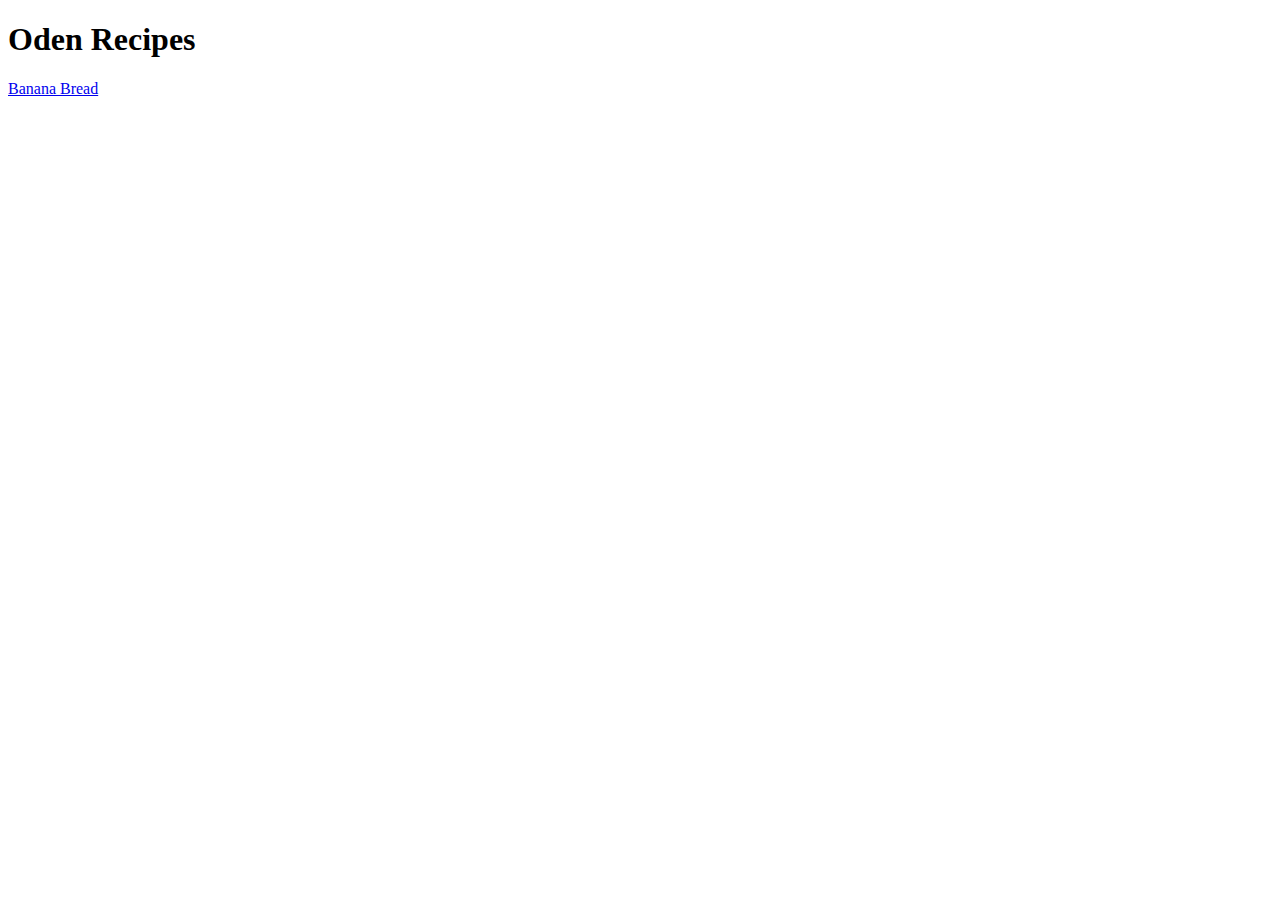
==== index.html @ 76eb442b "git@github.com:scottbustos/odin-recipes.git" ====
<!DOCTYPE html>
<html lang="en">
<head>
    <meta charset="UTF-8">
    <meta http-equiv="X-UA-Compatible" content="IE=edge">
    <meta name="viewport" content="width=device-width, initial-scale=1.0">
    <title>Document</title>
</head>
<body>
    <h1>Oden Recipes</h1>
    <a href="bananabread.html">Banana Bread</a>
    
</body>
</html>
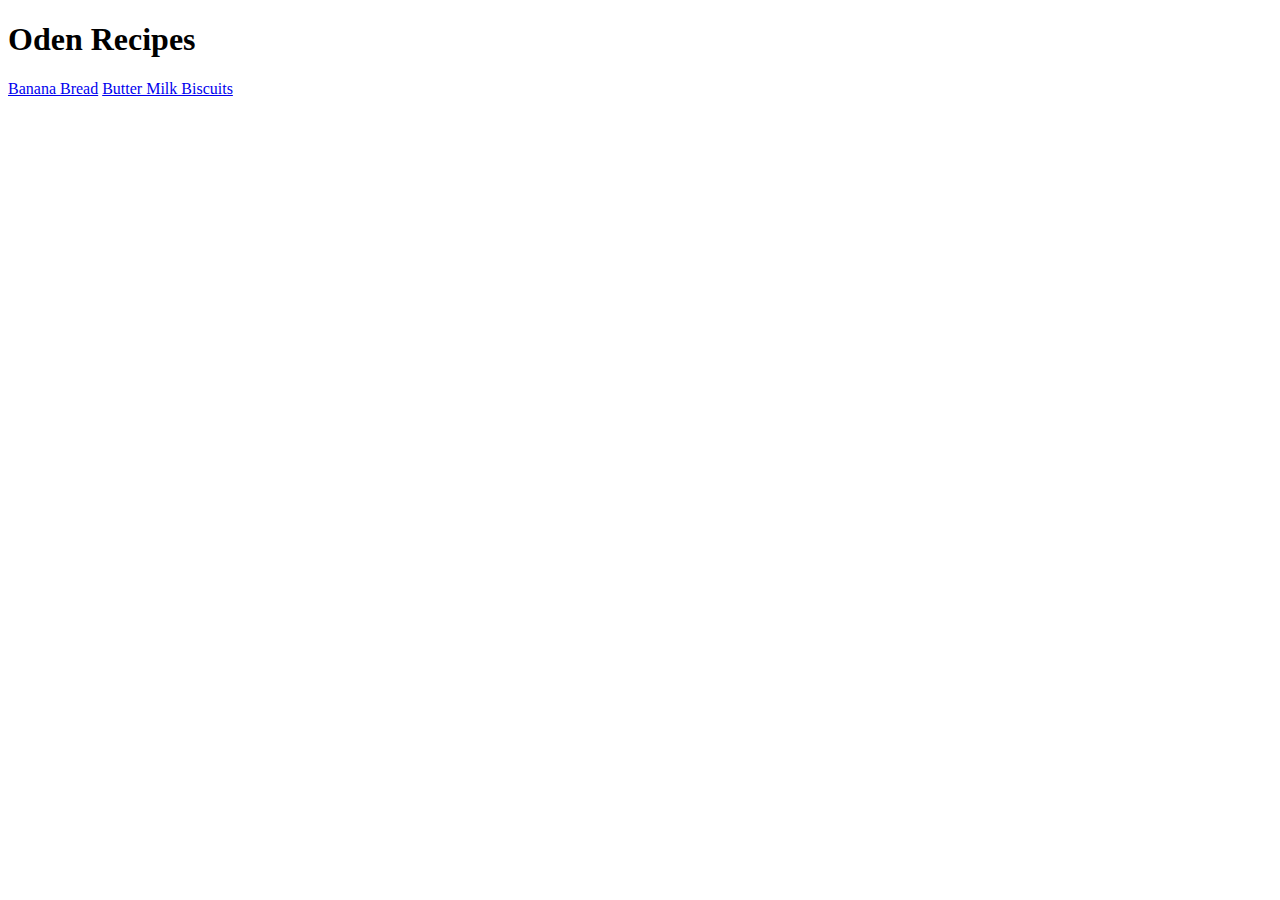
==== commit 0f2e4805: "git@github.com:scottbustos/odin-recipes.git" ====
--- a/index.html
+++ b/index.html
@@ -8,7 +8,9 @@
 </head>
 <body>
     <h1>Oden Recipes</h1>
+    
     <a href="bananabread.html">Banana Bread</a>
+    <a href="buttermilkbiscuits.html">Butter Milk Biscuits</a>
     
 </body>
 </html>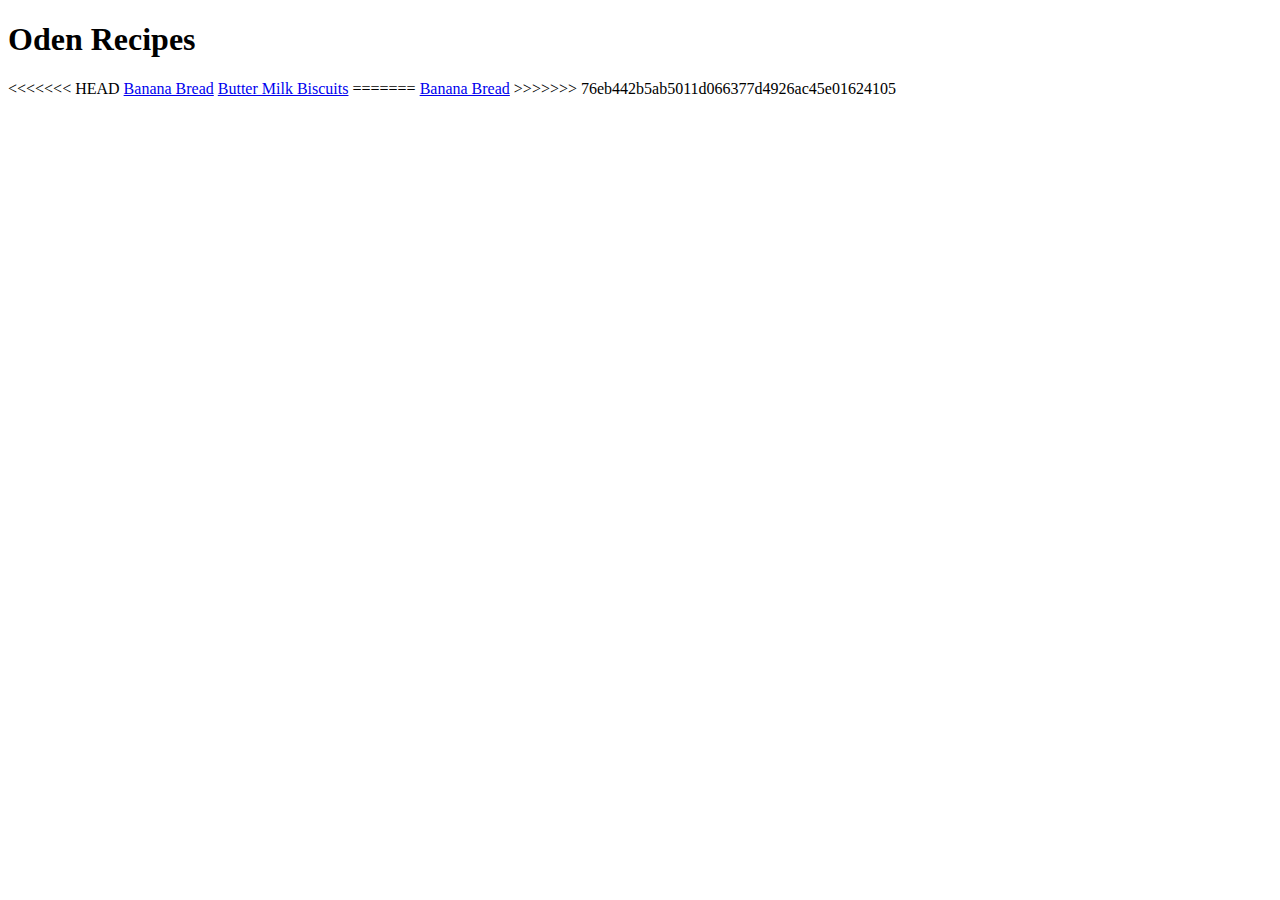
==== commit e39a4c14: "Added links to the index.html file that included photos, ingredients, and a description. Merge branc" ====
--- a/index.html
+++ b/index.html
@@ -8,9 +8,13 @@
 </head>
 <body>
     <h1>Oden Recipes</h1>
+<<<<<<< HEAD
     
     <a href="bananabread.html">Banana Bread</a>
     <a href="buttermilkbiscuits.html">Butter Milk Biscuits</a>
+=======
+    <a href="bananabread.html">Banana Bread</a>
+>>>>>>> 76eb442b5ab5011d066377d4926ac45e01624105
     
 </body>
 </html>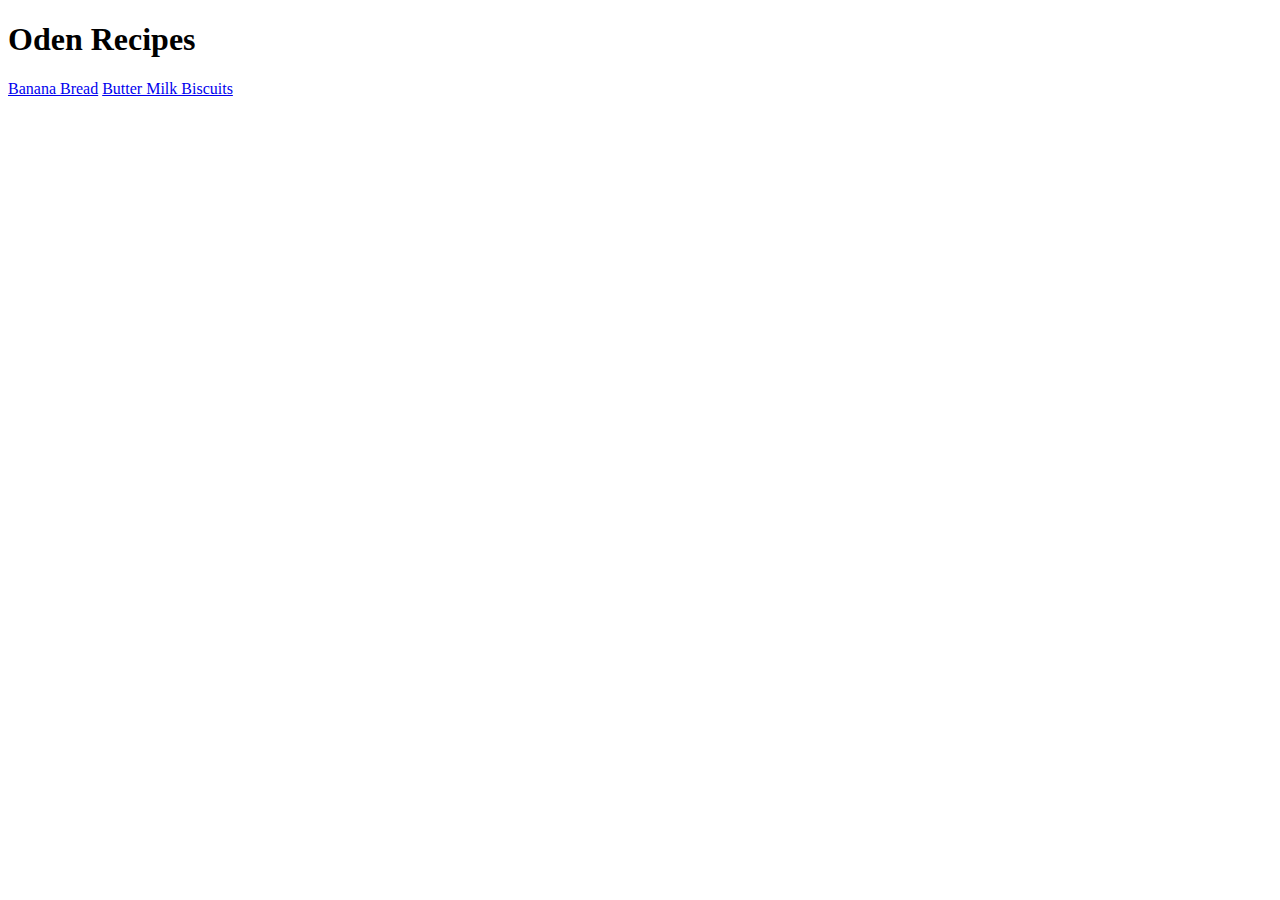
==== commit d7da97be: "I added a recipe for buttermilk biscuits. This included the same list as the bananabread.html." ====
--- a/index.html
+++ b/index.html
@@ -8,13 +8,9 @@
 </head>
 <body>
     <h1>Oden Recipes</h1>
-<<<<<<< HEAD
     
     <a href="bananabread.html">Banana Bread</a>
     <a href="buttermilkbiscuits.html">Butter Milk Biscuits</a>
-=======
-    <a href="bananabread.html">Banana Bread</a>
->>>>>>> 76eb442b5ab5011d066377d4926ac45e01624105
     
 </body>
 </html>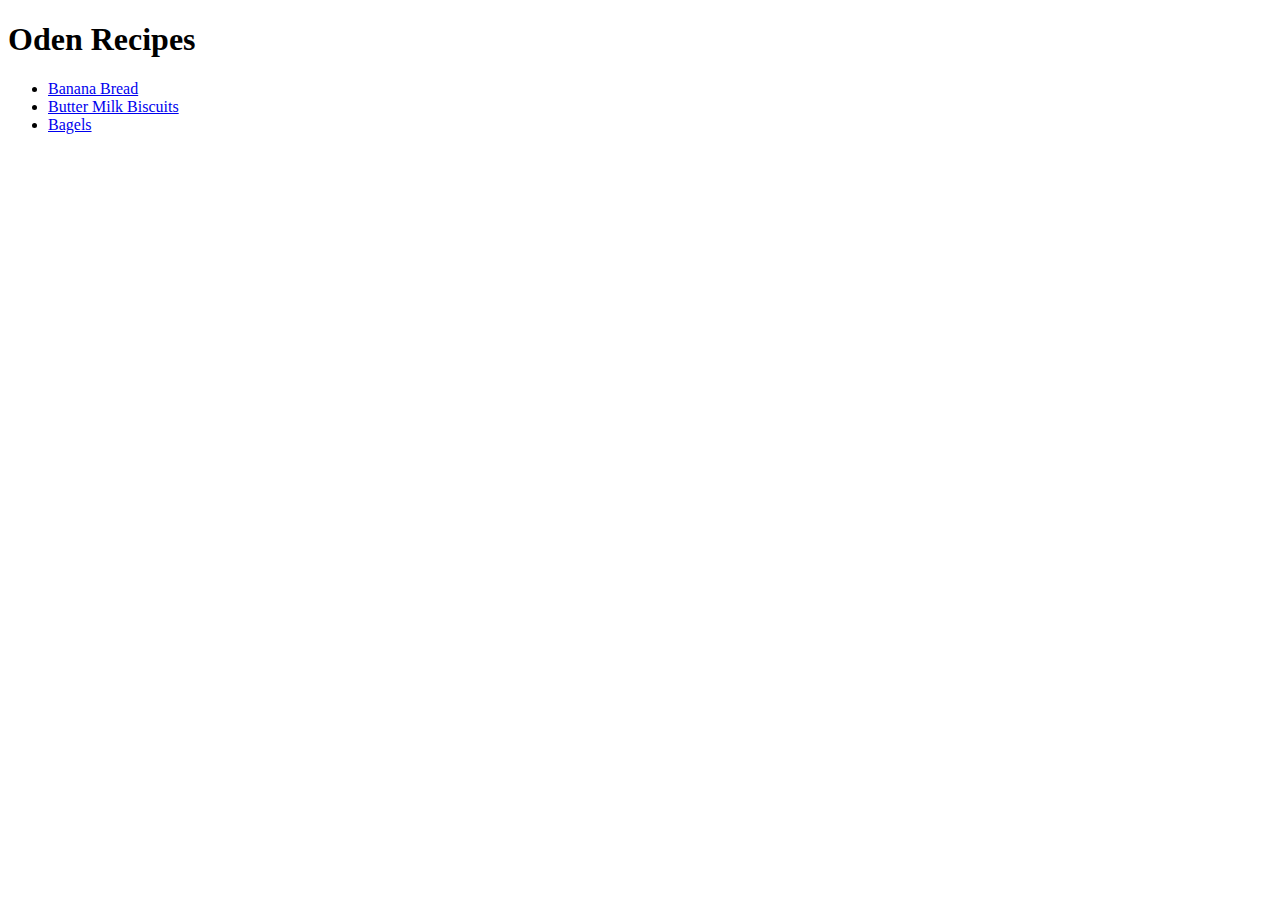
==== commit ef017f60: "Added another recipe into my index.html file as a link. I also added another header between ingredie" ====
--- a/index.html
+++ b/index.html
@@ -8,9 +8,10 @@
 </head>
 <body>
     <h1>Oden Recipes</h1>
-    
-    <a href="bananabread.html">Banana Bread</a>
-    <a href="buttermilkbiscuits.html">Butter Milk Biscuits</a>
+    <ul>
+        <li><a href="bananabread.html">Banana Bread</a></li>
+        <li><a href="buttermilkbiscuits.html">Butter Milk Biscuits</a></li>
+        <li><a href="bagels.html">Bagels</a></li>
     
 </body>
 </html>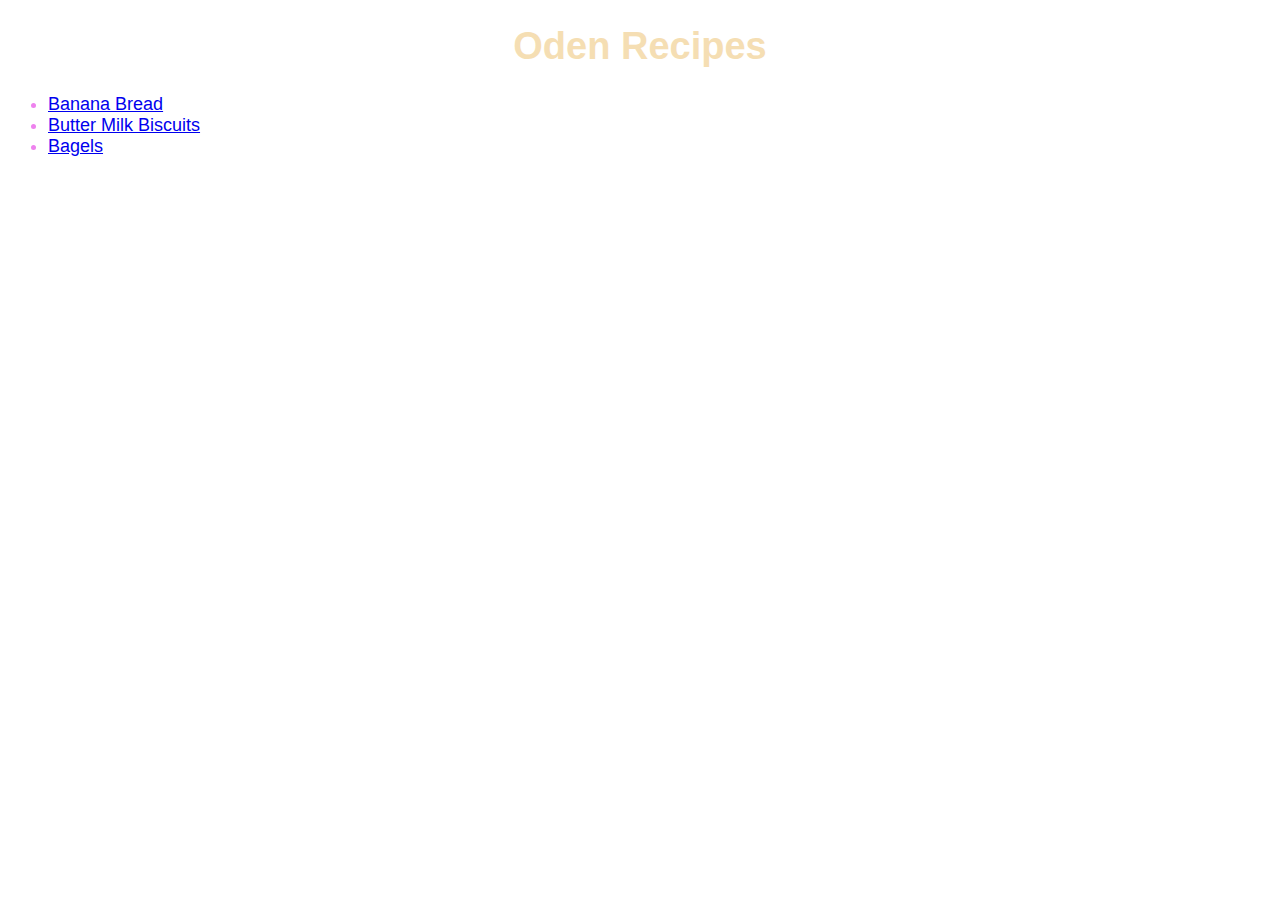
==== commit 7dd29499: "Added CSS styling to index.html file" ====
--- a/index.html
+++ b/index.html
@@ -4,14 +4,15 @@
     <meta charset="UTF-8">
     <meta http-equiv="X-UA-Compatible" content="IE=edge">
     <meta name="viewport" content="width=device-width, initial-scale=1.0">
-    <title>Document</title>
+    <title>Recipes</title>
+    <link rel="stylesheet" href="styles.css"
 </head>
 <body>
-    <h1>Oden Recipes</h1>
+    <h1 class= "header">Oden Recipes</h1>
     <ul>
-        <li><a href="bananabread.html">Banana Bread</a></li>
-        <li><a href="buttermilkbiscuits.html">Butter Milk Biscuits</a></li>
-        <li><a href="bagels.html">Bagels</a></li>
+        <li class="recipes"><a href="bananabread.html">Banana Bread</a></li>
+        <li class="recipes"><a href="buttermilkbiscuits.html">Butter Milk Biscuits</a></li>
+        <li class="recipes"><a href="bagels.html">Bagels</a></li>
     
 </body>
 </html>--- a/styles.css
+++ b/styles.css
@@ -0,0 +1,13 @@
+.header {
+    color: wheat;
+    font-size: 38px;
+    text-align: center;
+    font-family: 'Franklin Gothic Medium', 'Arial Narrow', Arial, sans-serif;
+}
+.recipes {
+    color: violet;
+    text-align:left;
+    font-family: 'Lucida Sans', 'Lucida Sans Regular', 'Lucida Grande', 'Lucida Sans Unicode', Geneva, Verdana, sans-serif;
+    font-size: large;
+    
+}